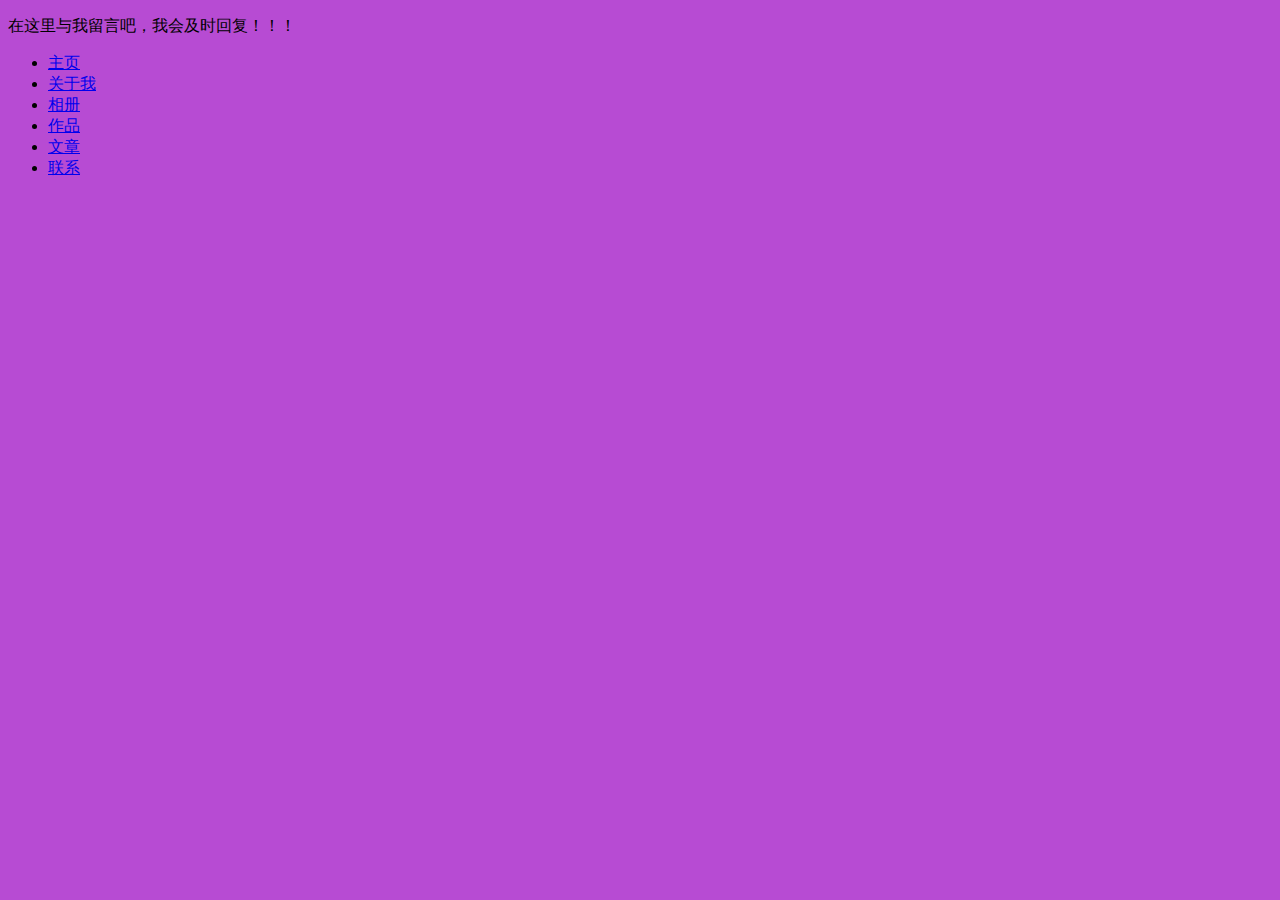
==== bbs.html @ 9ed96f01 "Add files via upload" ====
<!doctype html>
<html>
<head>
<meta charset="utf-8">
<title>19级计网1班-祝江涛的个人网站</title>
<style type="text/css">
body {
	background-color: #B74BD3;
}
</style>
</head>

<body>
<p>在这里与我留言吧，我会及时回复！！！</p>
<ul>
  <li><a href="index.html">主页</a></li>
  <li><a href="about.html">关于我</a></li>
  <li><a href="photo.html">相册</a></li>
  <li><a href="works.html">作品</a></li>
  <li><a href="article.html">文章</a></li>
  <li><a href="bbs.html">联系</a></li>
</ul>
<p>&nbsp;</p>
</body>
</html>
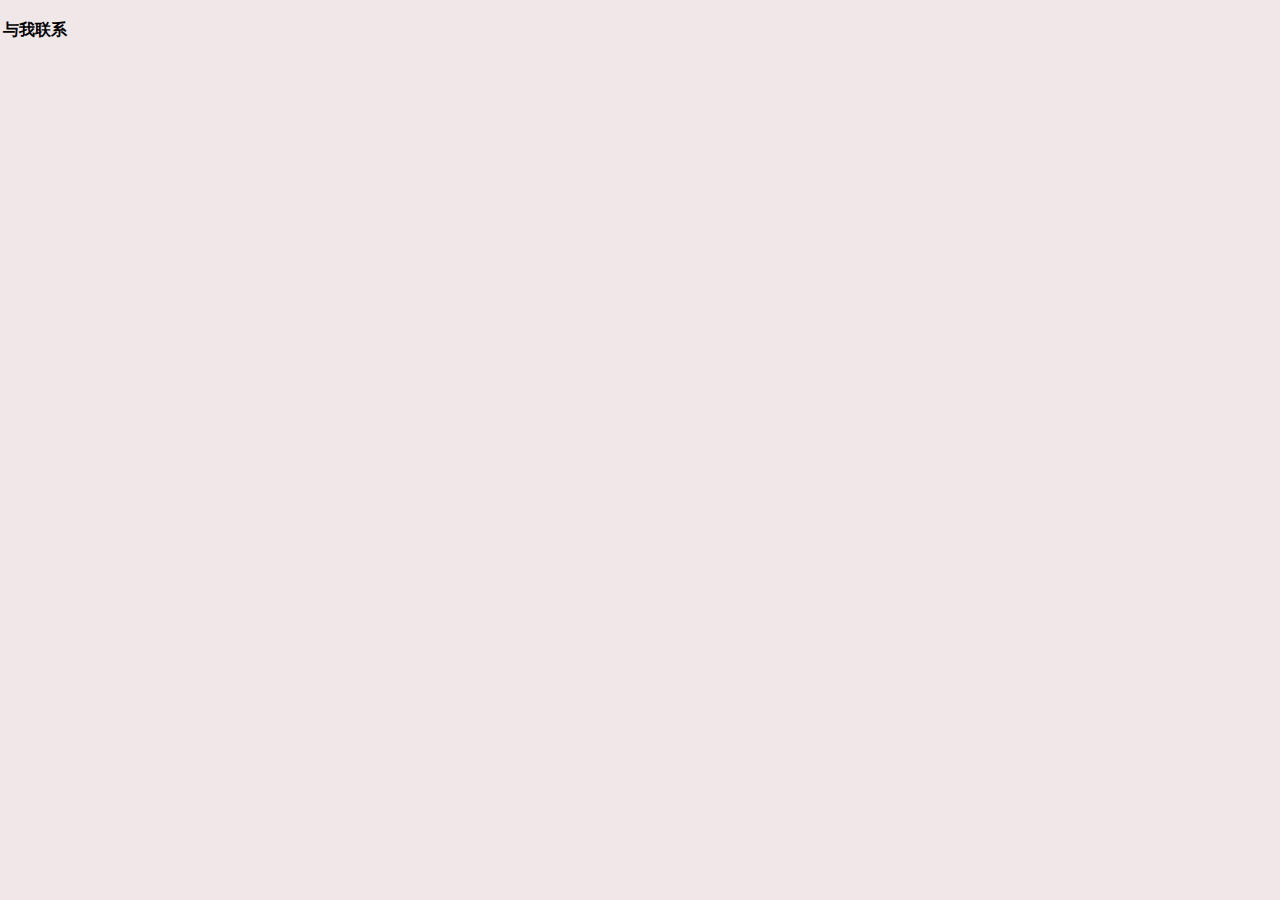
==== commit e02cc488: "Add files via upload" ====
--- a/bbs.html
+++ b/bbs.html
@@ -3,23 +3,33 @@
 <head>
 <meta charset="utf-8">
 <title>19级计网1班-祝江涛的个人网站</title>
-<style type="text/css">
-body {
-	background-color: #B74BD3;
-}
-</style>
+<link href="style.css" rel="stylesheet" type="text/css">
 </head>
 
-<body>
-<p>在这里与我留言吧，我会及时回复！！！</p>
-<ul>
-  <li><a href="index.html">主页</a></li>
-  <li><a href="about.html">关于我</a></li>
-  <li><a href="photo.html">相册</a></li>
-  <li><a href="works.html">作品</a></li>
-  <li><a href="article.html">文章</a></li>
-  <li><a href="bbs.html">联系</a></li>
-</ul>
+<body class="green">
+<table>
+  <tbody>
+    <tr>
+      <td><h3>与我联系</h3></td>
+    </tr>
+    <tr
+	 
+    
+    <tr>
+      <td>&nbsp;</td>
+    </tr>
+    <tr>
+      <td>&nbsp;</td>
+    </tr>
+    <tr>
+      <td>&nbsp;</td>
+    </tr>
+    <tr>
+      <td>&nbsp;</td>
+    </tr>
+  </tbody>
+</table>
+<p>&nbsp;</p>
 <p>&nbsp;</p>
 </body>
 </html>
--- a/style.css
+++ b/style.css
@@ -0,0 +1,74 @@
+@charset "utf-8";
+body {
+	padding: 0;
+	margin: 0;
+	font-size: 14px;
+	background-color: #F0E8E8;
+}
+.header {
+	width: 1000px;
+	background-color: #FAF6F6;
+	margin-left: auto;
+	margin-right: auto;
+	padding-top: 5px;
+	padding-bottom: 5px;
+}
+.main {
+	width: 1000px;
+	height: 500px;
+	margin-left: auto;
+	margin-right: auto;
+	background-color: #D25A5C;
+	margin-top: 20px;
+	margin-bottom: 20px;
+}
+.main .navbar {
+	width: 200px;
+	height: 500px;
+	background-color: #E22274;
+	float: left;
+
+}
+.main .navbar a:hover {
+	background-color: #861244;
+}
+
+.main .navbar a {
+	display: block;
+	width: 80%;
+	margin-left: auto;
+	margin-right: auto;
+	text-align: center;
+	margin-top: 20px;
+	line-height: 40px;
+	background-color: #DA2271;
+	color: #FCF7F7;
+	font-size: 18px;
+	border-radius: 10px;
+	text-decoration: none;
+}
+.main .navbar a {
+}
+
+
+.main .section iframe {
+	background-color: none;
+	height: 500px;
+	width: 900px;
+}
+
+.main .section {
+	width: 780px;
+	height: 500px;
+	background-color: #2340CA;
+	float: left;
+}
+.footer {
+	width: 1000px;
+	padding-top: 10px;
+	padding-bottom: 10px;
+	margin-left: auto;
+	margin-right: auto;
+	background-color: #FBF6F6;
+	text-align: center;
+}
